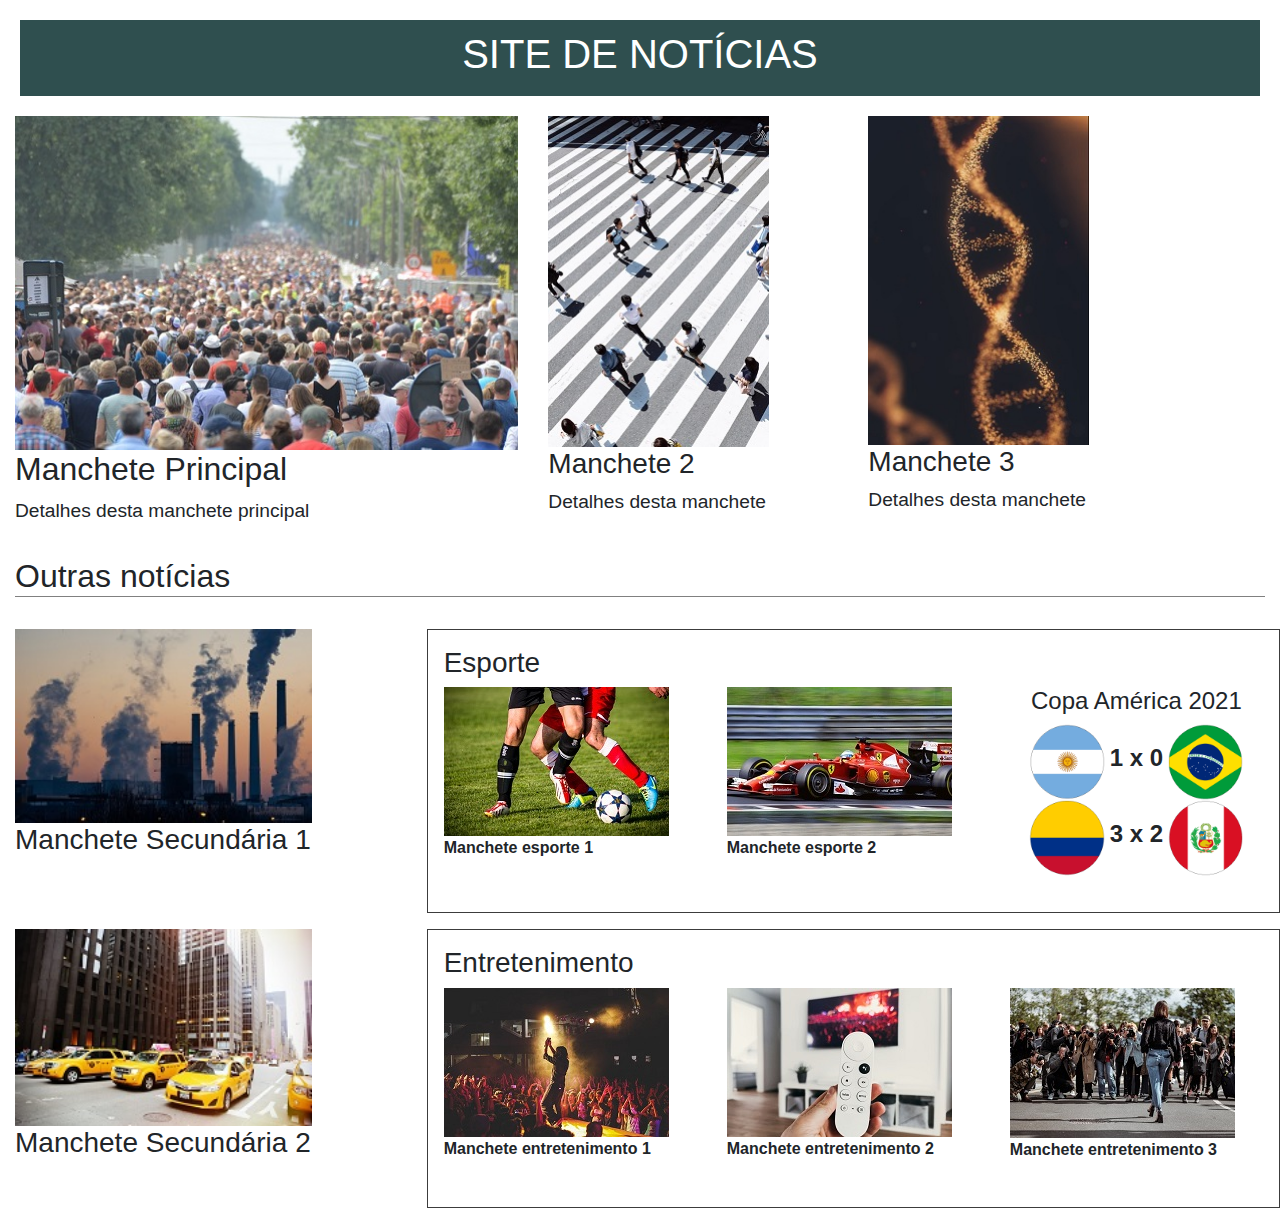
==== root/index.html @ f363c85f "Reestruturação do projeto seguindo template" ====
<!DOCTYPE html>
<html lang="pt-br">
    <head>
        <!-- Meta tags -->
        <meta charset="UTF-8" />
        <meta name="viewport" content="width=device-width, initial-scale=1, shrink-to-fit=no">

        <!-- Bootstrap CSS -->
        <link rel="stylesheet" href="lib/bootstrap-4/css/bootstrap.min.css" />
        <link rel="stylesheet" href="css/site.css" />
        

        <title>Site de Notícias</title>
    </head>

    <body>

        <header>
            <div class="container-fluid">
                <div class="row">
                    <div class="col-12"><h1>SITE DE NOTÍCIAS</h1></div>
                </div>
            </div>
        </header>

        <main>

            <!--principais notícias -->
            <section id="destaques" class="container-fluid">
                <div class="row">

                    <!--destaque principal-->
                    <div id="maior" class="col-sm-12 col-md-5 col-lg-5">
                        <img src="images/multidaoPixabay.jpg" alt="Pessoas protestando" title="Protesto" class="img-fluid" width="100%"/>                    
                        <h2>Manchete Principal</h2>
                        <span class="detalhe">Detalhes desta manchete principal</span>
                    </div>

                    <!--destaques secundários-->
                    
                    <div id="menor1" class="col-sm-6 col-md-3 col-lg-3">
                        <img src="images/pedestresUnsplash.jpg" alt="Pedestres atravessando a rua" title="Pedestres" class="img-fluid" width="76%"/>
                        <h3>Manchete 2</h3>
                        <span class="detalhe">Detalhes desta manchete</span>
                    </div>
                    <div id="menor2" class="col-sm-6 col-md-3 col-lg-3">
                        <img src="images/dnaUnsplash.jpg" alt="Molécula de DNA" title="Saúde" class="img-fluid" width="76%"/>
                        <h3>Manchete 3</h3>
                        <span class="detalhe">Detalhes desta manchete</span>
                    </div>    

                </div>

            </section>

            <!-- Separador de outras notícias -->
            <div class="container-fluid">
                <div class="row">
                    <div class="col-12">
                        <h2 id="separador">Outras notícias</h2>
                    </div>
                </div>
            </div>

             <!-- mais notícias gerais -->
            <div id="base-1" class="container-fluid">
               
                <!-- Linha 1 da seção Outras Notícias-->
                <div class="row">
                
                    <!-- Manchete 3 -->
                    <div id="outra-noticia1" class="outra-noticia col-sm-8 col-md-8 col-lg-4">
                        <img src="images/industriaUnsplash.jpg" alt="Fábricas com fumaça saindo de chaminés" title="Fumaça"  class="img-fluid" width="75%"/>
                        <h3>Manchete Secundária 1</h3>
                    </div>

                    <!--seção específica de esportes-->
                    <section id="esporte" class="secao-extra col-sm-12 col-md-12 col-lg-8">
                        
                        <!-- Título da tabela de Esportes-->
                        <div class="row ">
                            <div class="col-12">
                                <h3>Esporte</h3>
                                <div class="w-100"></div>
                            </div>
                        </div>

                        <!-- Linha das Manchetes-->
                        <div class="row">
                            <!--Coluna 1-->
                            <div id="esporte1" class="noticia-secao col-sm-12 col-md-4 col-lg-4">
                                <img src="images/futebolPixabay.jpg" alt="Jogadores disputando bola" title="Futebol" class="img-fluid"/>
                                <span>Manchete esporte 1</span>
                            </div>

                            <!--Coluna 2-->
                            <div id="esporte2" class="noticia-secao col-sm-12 col-md-4 col-lg-4">
                                <img src="images/ferrariPixabay.jpg" alt="Carro de fórmula 1 da Ferrari" title="Fórmula 1" class="img-fluid"/>
                                <span>Manchete esporte 2</span>
                            </div>
                            

                            <!--Coluna 3-->
                            <div id="esporte3"  class="noticia-secao text-center col-sm-12 col-md-4 col-lg-4">
                                <h4>Copa América 2021</h4>
                                <img src="images/argentinaDp.png" alt="Bandeira da Argentina" title="Argentina" class="time img-fluid" width="30%"/>
                                <span class="resultado">1 x 0</span>
                                <img src="images/brasilDp.png" alt="Bandeira do Brasil" title="Brasil" class="time img-fluid" width="30%"/>
                                <div class="w-100"></div>
                                <img src="images/colombiaDp.png" alt="Bandeira da Colômbia" title="Colômbia" class="time img-fluid" width="30%"/>
                                <span class="resultado">3 x 2</span>
                                <img src="images/peruDp.png" alt="Bandeira do Peru" title="Peru" class="time img-fluid" width="30%"/>
                            </div>

                        </div>

                    </section>
                
                </div>

                <!-- Linha 2 da seção Outras Notícias-->
                <div class="row">
                
                    <!-- Manchete 4 -->
                    <div class="col-sm-8 col-md-8 col-lg-4">
                        <div id="outra-noticia2" class="outra-noticia">
                            <img src="images/taxiPexels.jpg" alt="Táxis amarelos no centro de uma cidade" title="Trânsito"  class="img-fluid" width="75%"/>
                            <h3>Manchete Secundária 2</h3>
                        </div>
                    </div>

                    <!--seção específica de entretenimento-->
                    <section id="entretenimento" class="secao-extra col-sm-12 col-md-12 col-lg-8">
                        
                        <!-- Título da tabela Entretenimento-->
                        <div class="row">
                            <div class="col-12">
                                <h3>Entretenimento</h3>
                                <div class="w-100"></div>
                            </div>
                        </div>
                            
                        <!--Linha das Manchetes-->
                        <div class="row">
                            <!-- coluna 1 -->
                            <div id="entret1" class="noticia-secao col-sm-12 col-md-4 col-lg-4">
                                <img src="images/showPixabay.jpg" alt="Cantor no palco rodeado de pessoas" title="Show" class="img-fluid"/>
                                <span>Manchete entretenimento 1</span>
                            </div>
                            <!--Coluna 2-->
                            <div id="entret2" class="noticia-secao col-sm-12 col-md-4 col-lg-4">
                                <img src="images/tvUnsplash.jpg" alt="Mão segurando controle remoto com TV ao fundo" title="TV" class="img-fluid"/>
                                <span>Manchete entretenimento 2</span>
                            </div>
                            <!--Coluna 3-->
                            <div id="entret3" class="noticia-secao col-sm-12 col-md-4 col-lg-4">
                                <img src="images/celebridadeUnsplash.jpg"  alt="Mulher caminhando na rua indo em direção a vários fotógrafos" title="Celebridade"   class="img-fluid"/>
                                <span>Manchete entretenimento 3</span>
                            </div>

                         </div>
                    
                    </section>

                </div>
                
            </div> 
        </main>
    </body>
</html>
---- root/css/site.css ----
html{
    font-family: 'Franklin Gothic Medium', 'Arial Narrow', Arial, sans-serif;
    color: #3c3c3c import !important;
}

header
{
    min-height:4em;
    background-color: darkslategray;
    margin: 20px;
    text-align: center;
    padding: 10px;
    color: white
}

a{
    text-decoration: none;
    color: inherit !important;
}

a:hover{
    text-decoration: underline;
}

.detalhe{
    font-family: 'Arial Narrow', Arial, sans-serif;
    font-size: 1.2em;
}

.resultado{
    font-size:1.5em;
}

.secao-extra{
    border:1px solid #3c3c3c;
    padding: 1em;
    margin-bottom:1em;
}

.secao-extra span{
    font-weight: bold;
}

.noticia-secao{
    margin-bottom: 1em;
}

.outra-noticia{
    margin-bottom: 4em;
}

#separador{
    margin: 1em 0 1em 0;
    border-bottom: 1px solid gray;
}
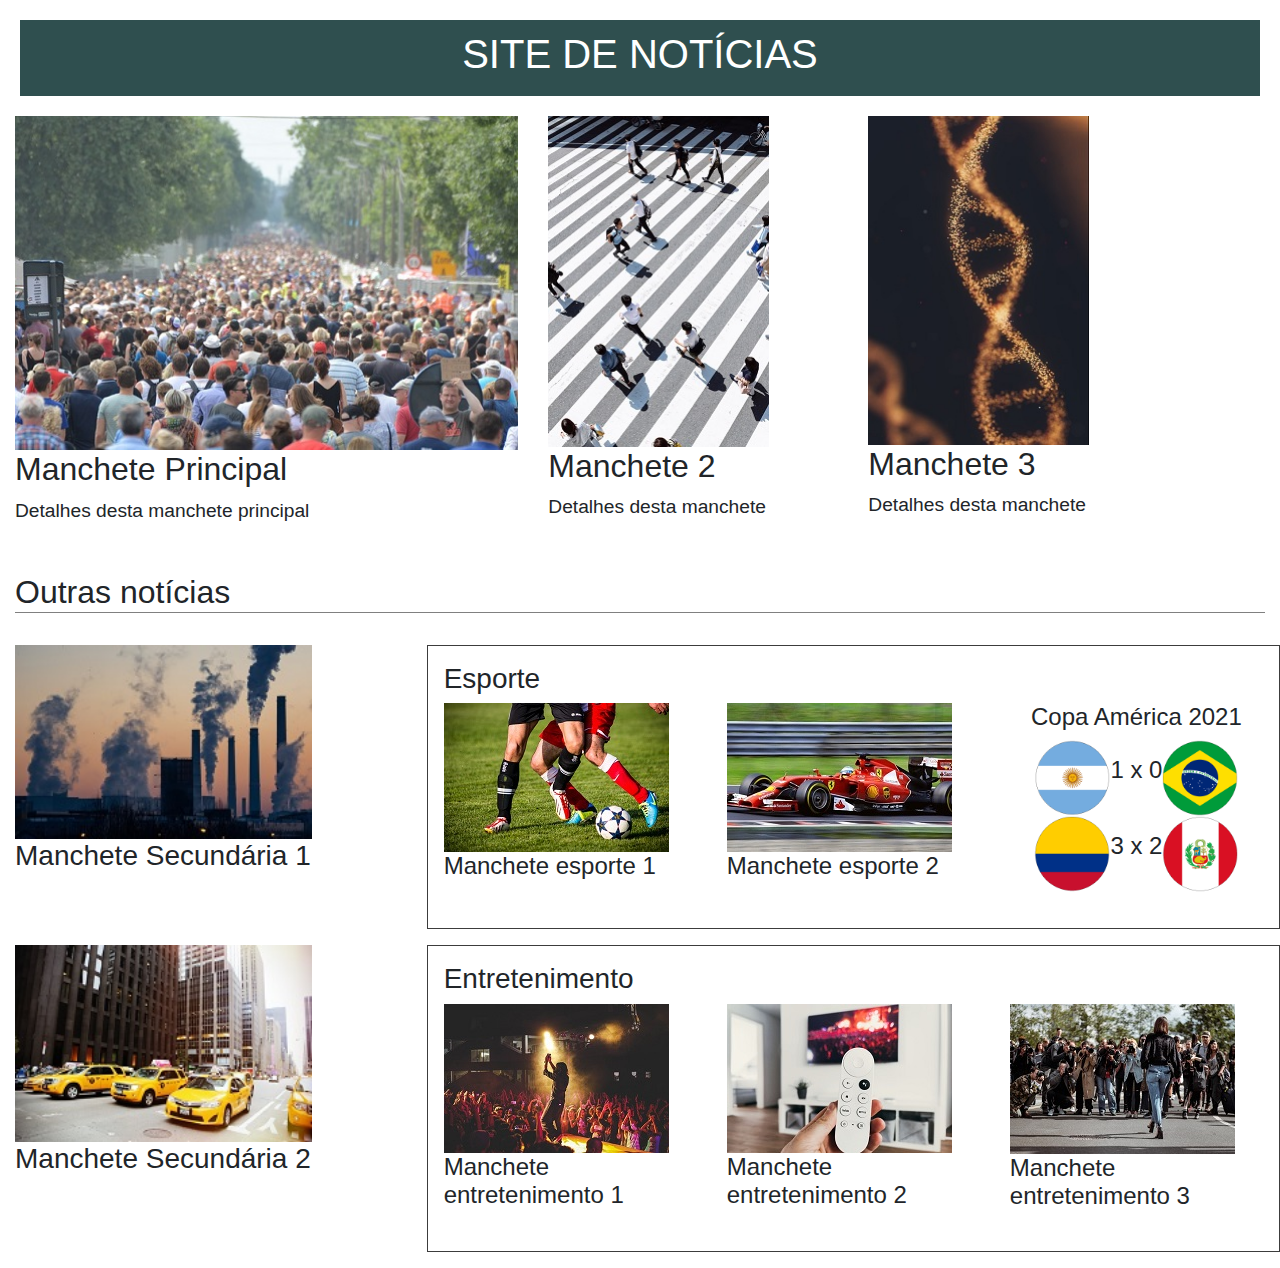
==== commit 23f10fda: "Modificações em <body>" ====
--- a/root/index.html
+++ b/root/index.html
@@ -1,16 +1,21 @@
 <!DOCTYPE html>
-<html lang="pt-br">
+<html lang="pt-BR">
     <head>
-        <!-- Meta tags -->
+        <title>Site de Notícias | Notícias do Brasil e do Mundo</title>
+        <link rel="icon" type="image/x-icon" href="images/favicon.ico">
+
+        <!-- <meta> tags -->
         <meta charset="UTF-8" />
-        <meta name="viewport" content="width=device-width, initial-scale=1, shrink-to-fit=no">
+        <meta name="keywords" content="Notícias, notícias do Brasil, notícias do mundo, últimas notícias, esporte, entretenimento">
+        <meta name="description" content="As últimas notícias do Brasil e do mundo, em um só lugar. Fique por dentro de tudo: política, economia, esportes, entretenimento e muito mais!">
+        <meta name="author" content="Mateus DF">
+        <meta name="viewport" content="width=device-width, initial-scale=1.0, shrink-to-fit=no">
+        <meta http-equiv="X-UA-Compatible" content="IE=edge">
 
         <!-- Bootstrap CSS -->
         <link rel="stylesheet" href="lib/bootstrap-4/css/bootstrap.min.css" />
         <link rel="stylesheet" href="css/site.css" />
-        
-
-        <title>Site de Notícias</title>
+         
     </head>
 
     <body>
@@ -33,21 +38,21 @@
                     <div id="maior" class="col-sm-12 col-md-5 col-lg-5">
                         <img src="images/multidaoPixabay.jpg" alt="Pessoas protestando" title="Protesto" class="img-fluid" width="100%"/>                    
                         <h2>Manchete Principal</h2>
-                        <span class="detalhe">Detalhes desta manchete principal</span>
+                        <p class="detalhe">Detalhes desta manchete principal</p>
                     </div>
 
                     <!--destaques secundários-->
                     
                     <div id="menor1" class="col-sm-6 col-md-3 col-lg-3">
                         <img src="images/pedestresUnsplash.jpg" alt="Pedestres atravessando a rua" title="Pedestres" class="img-fluid" width="76%"/>
-                        <h3>Manchete 2</h3>
-                        <span class="detalhe">Detalhes desta manchete</span>
+                        <h2>Manchete 2</h2>
+                        <p class="detalhe">Detalhes desta manchete</p>
                     </div>
                     <div id="menor2" class="col-sm-6 col-md-3 col-lg-3">
                         <img src="images/dnaUnsplash.jpg" alt="Molécula de DNA" title="Saúde" class="img-fluid" width="76%"/>
-                        <h3>Manchete 3</h3>
-                        <span class="detalhe">Detalhes desta manchete</span>
-                    </div>    
+                        <h2>Manchete 3</h2>
+                        <p class="detalhe">Detalhes desta manchete</p>
+                    </div>
 
                 </div>
 
@@ -90,26 +95,29 @@
                             <!--Coluna 1-->
                             <div id="esporte1" class="noticia-secao col-sm-12 col-md-4 col-lg-4">
                                 <img src="images/futebolPixabay.jpg" alt="Jogadores disputando bola" title="Futebol" class="img-fluid"/>
-                                <span>Manchete esporte 1</span>
+                                <h4>Manchete esporte 1</h4>
                             </div>
 
                             <!--Coluna 2-->
                             <div id="esporte2" class="noticia-secao col-sm-12 col-md-4 col-lg-4">
                                 <img src="images/ferrariPixabay.jpg" alt="Carro de fórmula 1 da Ferrari" title="Fórmula 1" class="img-fluid"/>
-                                <span>Manchete esporte 2</span>
+                                <h4>Manchete esporte 2</h4>
                             </div>
                             
-
                             <!--Coluna 3-->
                             <div id="esporte3"  class="noticia-secao text-center col-sm-12 col-md-4 col-lg-4">
                                 <h4>Copa América 2021</h4>
-                                <img src="images/argentinaDp.png" alt="Bandeira da Argentina" title="Argentina" class="time img-fluid" width="30%"/>
-                                <span class="resultado">1 x 0</span>
-                                <img src="images/brasilDp.png" alt="Bandeira do Brasil" title="Brasil" class="time img-fluid" width="30%"/>
+                                <div class="placar">
+                                    <img src="images/argentinaDp.png" alt="Bandeira da Argentina" title="Argentina" class="time img-fluid" width="30%"/>
+                                    <p class="resultado">1 x 0</p>
+                                    <img src="images/brasilDp.png" alt="Bandeira do Brasil" title="Brasil" class="time img-fluid" width="30%"/>
+                                </div>
                                 <div class="w-100"></div>
-                                <img src="images/colombiaDp.png" alt="Bandeira da Colômbia" title="Colômbia" class="time img-fluid" width="30%"/>
-                                <span class="resultado">3 x 2</span>
-                                <img src="images/peruDp.png" alt="Bandeira do Peru" title="Peru" class="time img-fluid" width="30%"/>
+                                <div class="placar">
+                                    <img src="images/colombiaDp.png" alt="Bandeira da Colômbia" title="Colômbia" class="time img-fluid" width="30%"/>
+                                    <p class="resultado">3 x 2</p>
+                                    <img src="images/peruDp.png" alt="Bandeira do Peru" title="Peru" class="time img-fluid" width="30%"/>
+                                </div>
                             </div>
 
                         </div>
@@ -145,17 +153,17 @@
                             <!-- coluna 1 -->
                             <div id="entret1" class="noticia-secao col-sm-12 col-md-4 col-lg-4">
                                 <img src="images/showPixabay.jpg" alt="Cantor no palco rodeado de pessoas" title="Show" class="img-fluid"/>
-                                <span>Manchete entretenimento 1</span>
+                                <h4>Manchete entretenimento 1</h4>
                             </div>
                             <!--Coluna 2-->
                             <div id="entret2" class="noticia-secao col-sm-12 col-md-4 col-lg-4">
                                 <img src="images/tvUnsplash.jpg" alt="Mão segurando controle remoto com TV ao fundo" title="TV" class="img-fluid"/>
-                                <span>Manchete entretenimento 2</span>
+                                <h4>Manchete entretenimento 2</h4>
                             </div>
                             <!--Coluna 3-->
                             <div id="entret3" class="noticia-secao col-sm-12 col-md-4 col-lg-4">
                                 <img src="images/celebridadeUnsplash.jpg"  alt="Mulher caminhando na rua indo em direção a vários fotógrafos" title="Celebridade"   class="img-fluid"/>
-                                <span>Manchete entretenimento 3</span>
+                                <h4>Manchete entretenimento 3</h4>
                             </div>
 
                          </div>
--- a/root/css/site.css
+++ b/root/css/site.css
@@ -53,3 +53,10 @@
     margin: 1em 0 1em 0;
     border-bottom: 1px solid gray;
 }
+
+.placar {
+    display: flex;
+    flex-direction: row;
+    justify-content: center;
+    align-items: center;
+}
